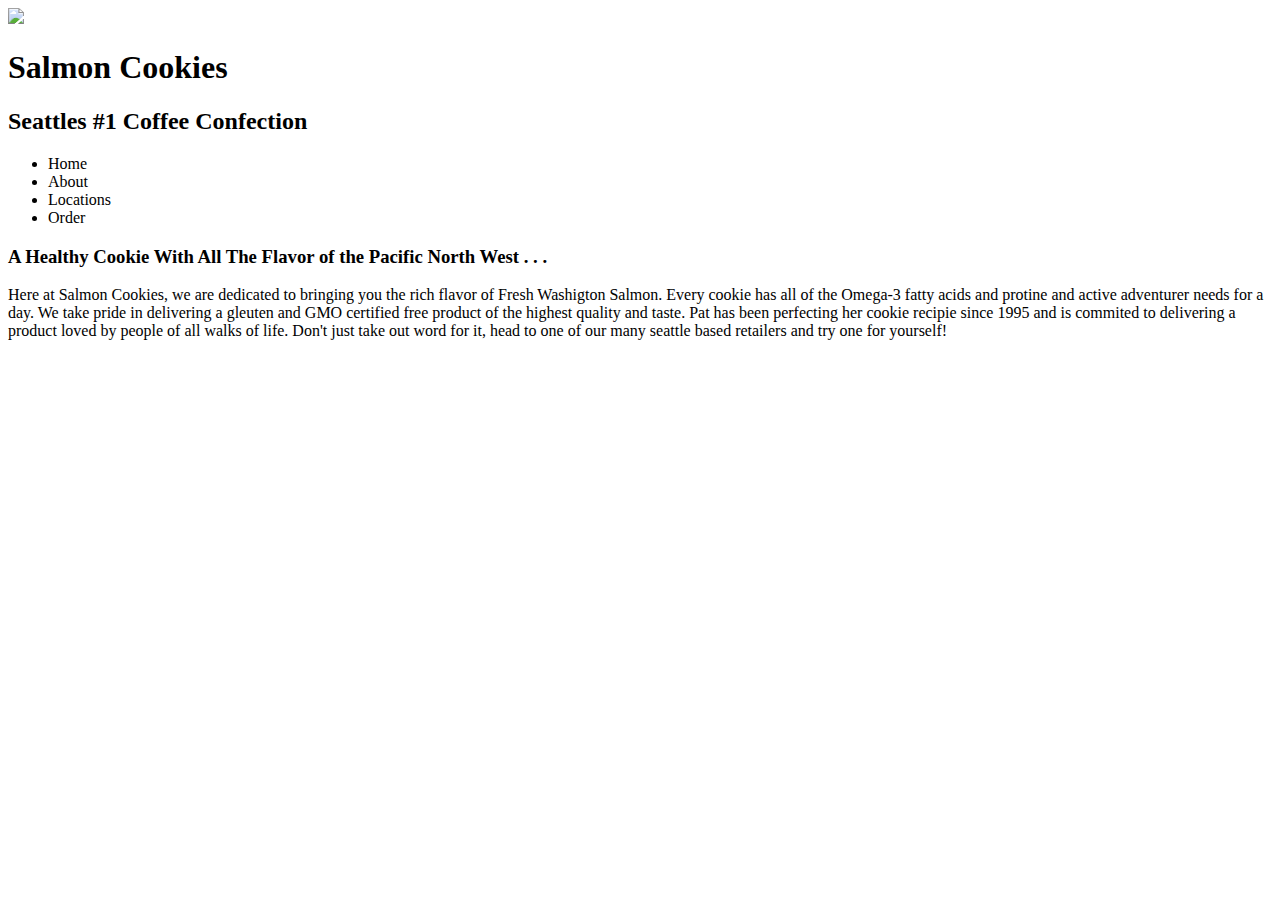
==== index.html @ 2c9f624e "started basic layout" ====
<!DOCTYPE html>
  <html>
    <head>
      <title>Salmon Cookies</title>
      <link href="style.css" rel="stylesheet">
      <link href="https://fonts.googleapis.com/css?family=Open+Sans|Seaweed+Script" rel="stylesheet">
    </head>
    <body>
      <header>
        <div>
          <img src="https://raw.githubusercontent.com/codefellows/seattle-201d22/master/06-dom_objects_domain_modeling/lab/helpful-resources/salmon.png">
          <h1>Salmon Cookies</h1>
          <h2>Seattles #1 Coffee Confection</h2>
        </div>
        <nav>
          <ul>
            <li><a src="">Home</a></li>
            <li><a src="">About</a></li>
            <li><a src="">Locations</a></li>
            <li><a src="">Order</a></li>
          </ul>
        </nav>
      </header>
      <main>
        <section class="buissness-info">
          <h3>A Healthy Cookie With All The Flavor of the Pacific North West . . .</h3>
          <p>Here at Salmon Cookies, we are dedicated to bringing you the rich flavor of Fresh Washigton Salmon. Every cookie has all of the Omega-3 fatty acids and protine and active adventurer needs for a day. We take pride in delivering a gleuten and GMO certified free product of the highest quality and taste. Pat has been perfecting her cookie recipie since 1995 and is commited to delivering a product loved by people of all walks of life. Don't just take out word for it, head to one of our many seattle based retailers and try one for yourself!</p>
        </section>
        <section class="hours">
        </section>
        <section class="community">
          <article></article>
          <article></article>
        </section>
      </main>
      <footer>
      </footer>
    </body>
  </html>
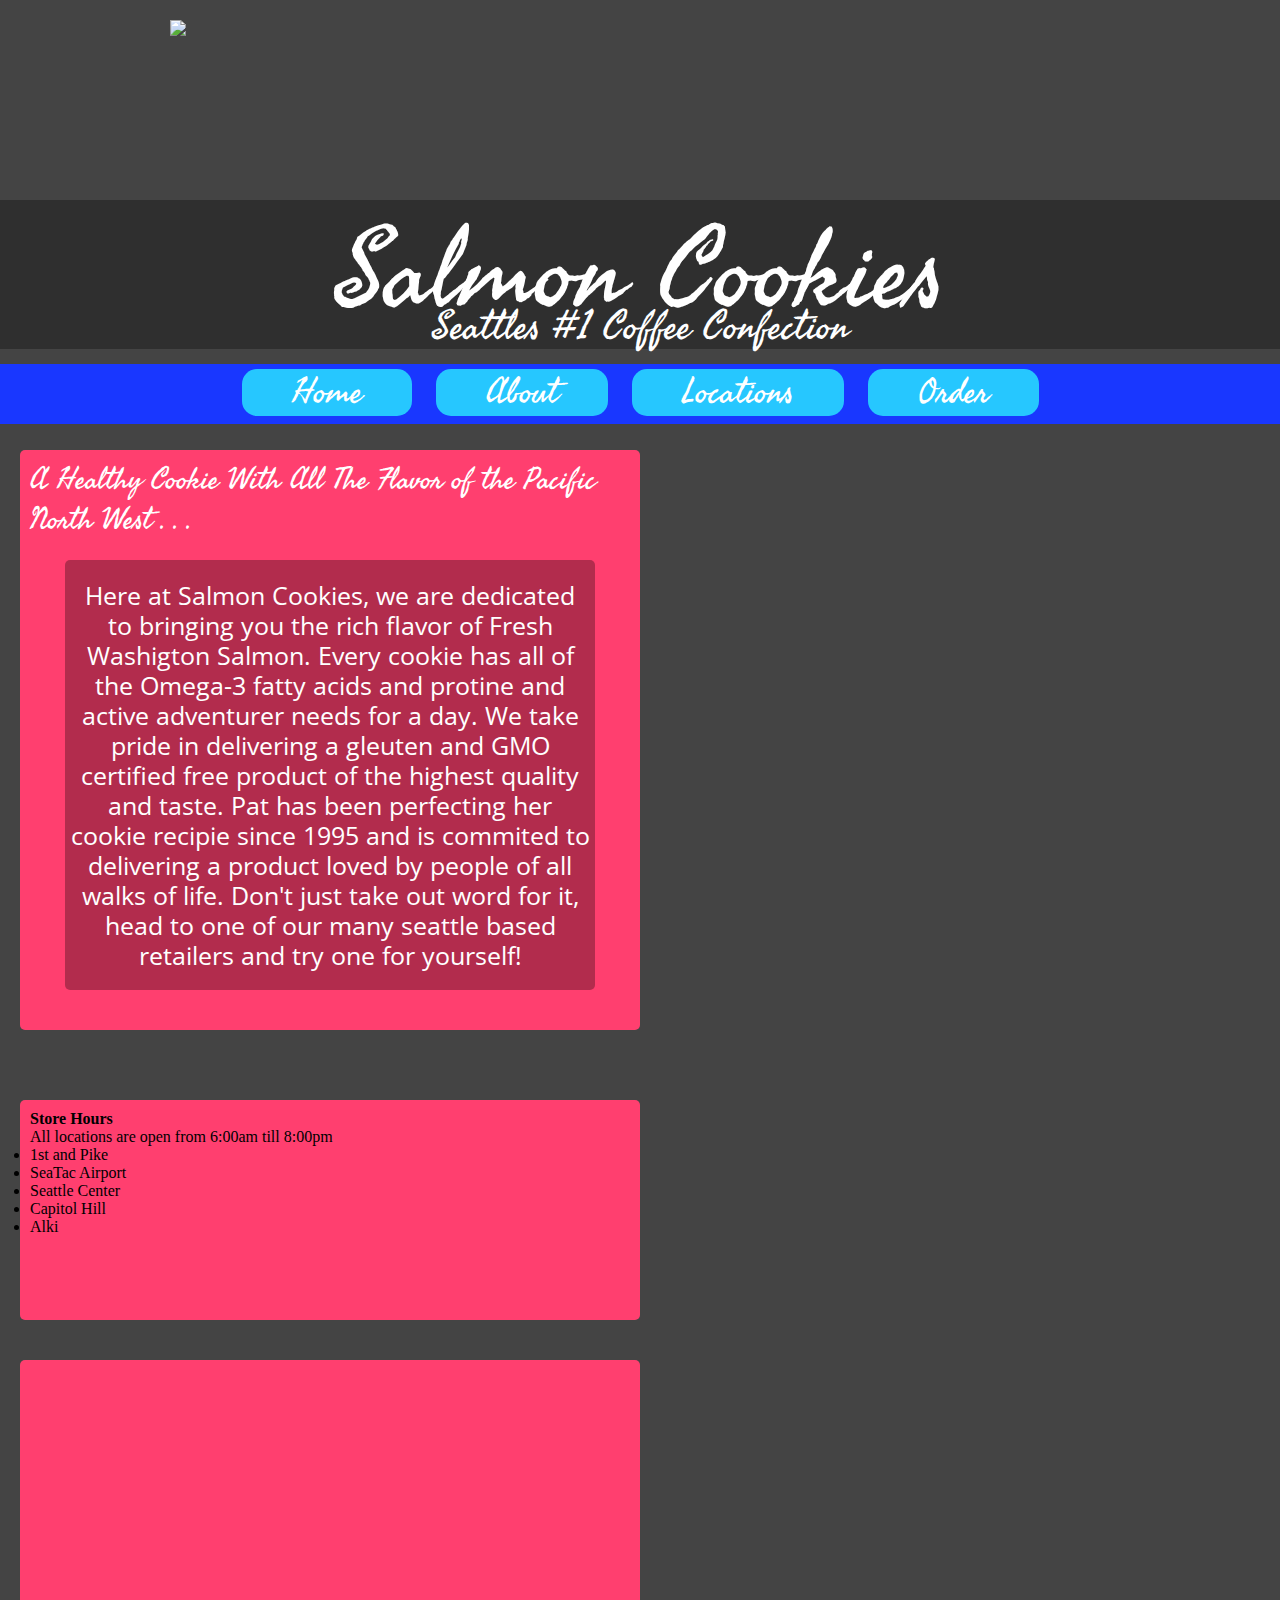
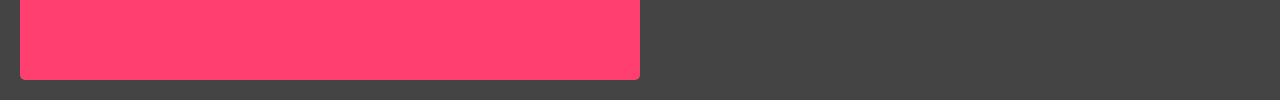
==== commit d022da3a: "added hours/location" ====
--- a/index.html
+++ b/index.html
@@ -27,6 +27,17 @@
           <p>Here at Salmon Cookies, we are dedicated to bringing you the rich flavor of Fresh Washigton Salmon. Every cookie has all of the Omega-3 fatty acids and protine and active adventurer needs for a day. We take pride in delivering a gleuten and GMO certified free product of the highest quality and taste. Pat has been perfecting her cookie recipie since 1995 and is commited to delivering a product loved by people of all walks of life. Don't just take out word for it, head to one of our many seattle based retailers and try one for yourself!</p>
         </section>
         <section class="hours">
+          <div>
+            <h4>Store Hours</h4>
+            <p>All locations are open from 6:00am till 8:00pm</p>
+          </div>
+          <ul>
+            <li>1st and Pike</li>
+            <li>SeaTac Airport</li>
+            <li>Seattle Center</li>
+            <li>Capitol Hill</li>
+            <li>Alki</li>
+          </ul>
         </section>
         <section class="community">
           <article></article>
--- a/style.css
+++ b/style.css
@@ -0,0 +1,120 @@
+*{
+  /*outline:dotted 3px white;*/
+  margin:0;
+  padding:0;
+}
+
+body{
+  background:#444;
+  min-width:1100px;
+}
+
+header{
+  height:400px;
+  background-image:url(https://c1.staticflickr.com/8/7104/7300658950_7059efe8ef_b.jpg);
+  background-repeat:no-repeat;
+  background-size:cover;
+  margin: 0 auto;
+}
+
+header div{
+  position:relative;
+}
+
+header h1, header h2{
+  display:inline-block;
+  position:absolute;
+  top:200px;
+  width:100%;
+  background:rgba(0,0,0,0.3);
+  text-align:center;
+  font:110px 'Seaweed Script', serif;
+  color:white;
+  margin:auto;
+}
+
+header h2{
+  position:relative;
+  background:none;
+  top:300px;
+  font:40px 'Seaweed Script', sans-serif;
+}
+
+header div img{
+  position:absolute;
+  top:20px;
+  left:calc(50% - 470px);
+  width:960px;
+}
+
+header nav{
+  width:100%;
+  height:60px;
+  background-color:#1937FF;
+  text-align:center;
+  margin-top:310px;
+}
+
+header nav li{
+  display:inline-block;
+  background:#26C7FF;
+  border-radius:15px;
+  font:35px 'Seaweed Script', serif;
+  color:white;
+  margin:5px 10px;
+  padding:0px 50px;
+}
+
+main{
+  clear:both;
+
+}
+
+.buissness-info{
+  display:inline-block;
+  float:left;
+  background:#FF3F6F;
+  border-radius:5px;
+  width:600px;
+  height:560px;
+  margin:50px 20px 20px 20px;
+  padding:10px;
+}
+
+.buissness-info h3{
+  font:30px 'Seaweed Script', helvetica;
+  color:white;
+}
+
+.buissness-info p{
+  background:rgba(0,0,0,0.3);
+  border-radius:5px;
+  text-align:center;
+  font:25px 'Open Sans', sans-serif;
+  color:white;
+  line-height:30px;
+  margin:20px 35px;
+  padding:20px 5px;
+}
+
+.hours{
+  display:inline-block;
+  float:left;
+  background:#FF3F6F;
+  border-radius:5px;
+  width:600px;
+  height:200px;
+  margin:50px 20px 20px 20px;
+  padding:10px;
+}
+
+.community{
+  display:inline-block;
+  float:left;
+  background:#FF3F6F;
+  border-radius:5px;
+  width:600px;
+  height:300px;
+  margin:20px;
+  padding:10px;
+}
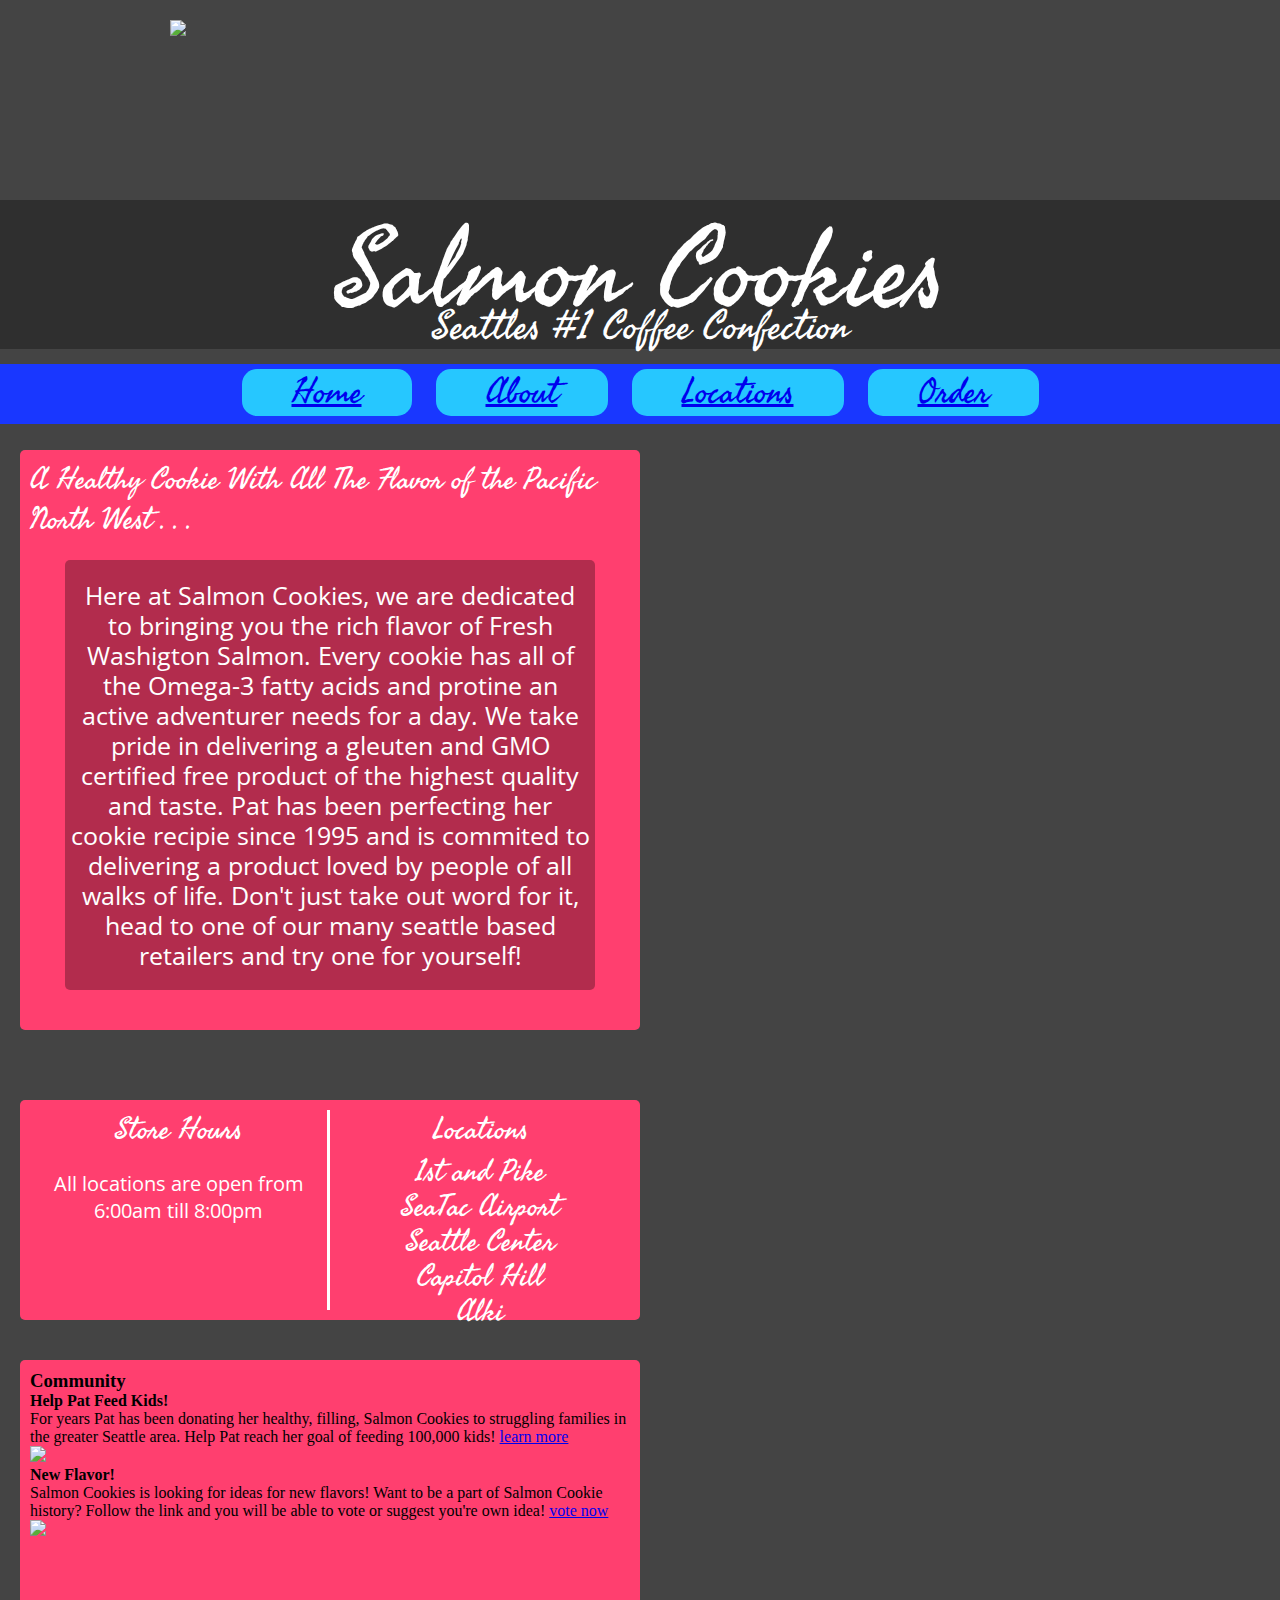
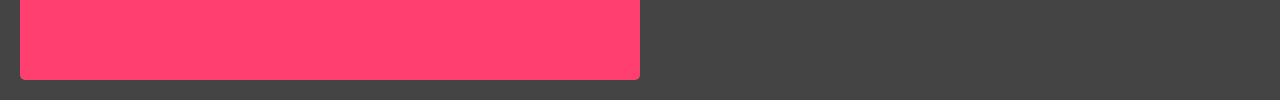
==== commit 7563b4c6: "added community articles" ====
--- a/index.html
+++ b/index.html
@@ -14,23 +14,24 @@
         </div>
         <nav>
           <ul>
-            <li><a src="">Home</a></li>
-            <li><a src="">About</a></li>
-            <li><a src="">Locations</a></li>
-            <li><a src="">Order</a></li>
+            <li><a href="#">Home</a></li>
+            <li><a href="#">About</a></li>
+            <li id="fatty"><a href="#">Locations</a></li>
+            <li><a href="#">Order</a></li>
           </ul>
         </nav>
       </header>
       <main>
         <section class="buissness-info">
           <h3>A Healthy Cookie With All The Flavor of the Pacific North West . . .</h3>
-          <p>Here at Salmon Cookies, we are dedicated to bringing you the rich flavor of Fresh Washigton Salmon. Every cookie has all of the Omega-3 fatty acids and protine and active adventurer needs for a day. We take pride in delivering a gleuten and GMO certified free product of the highest quality and taste. Pat has been perfecting her cookie recipie since 1995 and is commited to delivering a product loved by people of all walks of life. Don't just take out word for it, head to one of our many seattle based retailers and try one for yourself!</p>
+          <p>Here at Salmon Cookies, we are dedicated to bringing you the rich flavor of Fresh Washigton Salmon. Every cookie has all of the Omega-3 fatty acids and protine an active adventurer needs for a day. We take pride in delivering a gleuten and GMO certified free product of the highest quality and taste. Pat has been perfecting her cookie recipie since 1995 and is commited to delivering a product loved by people of all walks of life. Don't just take out word for it, head to one of our many seattle based retailers and try one for yourself!</p>
         </section>
         <section class="hours">
           <div>
             <h4>Store Hours</h4>
             <p>All locations are open from 6:00am till 8:00pm</p>
           </div>
+            <h4>Locations</h4>
           <ul>
             <li>1st and Pike</li>
             <li>SeaTac Airport</li>
@@ -40,8 +41,17 @@
           </ul>
         </section>
         <section class="community">
-          <article></article>
-          <article></article>
+          <h3>Community</h3>
+          <article id="art-one">
+            <h4>Help Pat Feed Kids!</h4>
+            <p>For years Pat has been donating her healthy, filling, Salmon Cookies to struggling families in the greater Seattle area. Help Pat reach her goal of feeding 100,000 kids! <a href="#">learn more</a></p>
+            <img src="https://static1.squarespace.com/static/55940192e4b018e59d2633b3/55c11c4de4b0ac1d876f2abb/56097c75e4b0f0008a48e9bb/1493232473649/Baker+and+Spice+-+The+Bakery03219-2.jpg?format=1500w">
+          </article>
+          <article id="art-two">
+            <h4>New Flavor!</h4>
+            <p>Salmon Cookies is looking for ideas for new flavors! Want to be a part of Salmon Cookie history? Follow the link and you will be able to vote or suggest you're own idea! <a href="#">vote now</a></p>
+            <img src="https://s-media-cache-ak0.pinimg.com/736x/0a/64/be/0a64bef720c088da0f19e42aa07582c4.jpg">
+          </article>
         </section>
       </main>
       <footer>
--- a/style.css
+++ b/style.css
@@ -37,7 +37,7 @@
   position:relative;
   background:none;
   top:300px;
-  font:40px 'Seaweed Script', sans-serif;
+  font:40px 'Seaweed Script', serif;
 }
 
 header div img{
@@ -82,7 +82,7 @@
 }
 
 .buissness-info h3{
-  font:30px 'Seaweed Script', helvetica;
+  font:30px 'Seaweed Script', serif;
   color:white;
 }
 
@@ -108,6 +108,46 @@
   padding:10px;
 }
 
+.hours div{
+  display:inline-block;
+  position:relative;
+  float:left;
+  border-right:3px solid white;
+  width:297px;
+  height:200px;
+}
+
+.hours h4{
+  font: 30px 'Seaweed Script', serif;
+  color:white;
+  text-align:center;
+}
+
+.hours p{
+  font:20px 'Open Sans', sans-serif;
+  color:white;
+  text-align:center;
+  margin-top:20px;
+}
+
+
+.hours ul{
+  display:inline-block;
+  position:relative;
+  float:left;
+  width:300px;
+  height:200px;
+  list-style:none;
+  margin-top:5px;
+}
+
+.hours li{
+  font:30px 'Seaweed Script', serif;
+  color:white;
+  text-align:center;
+  line-height:35px;
+}
+
 .community{
   display:inline-block;
   float:left;
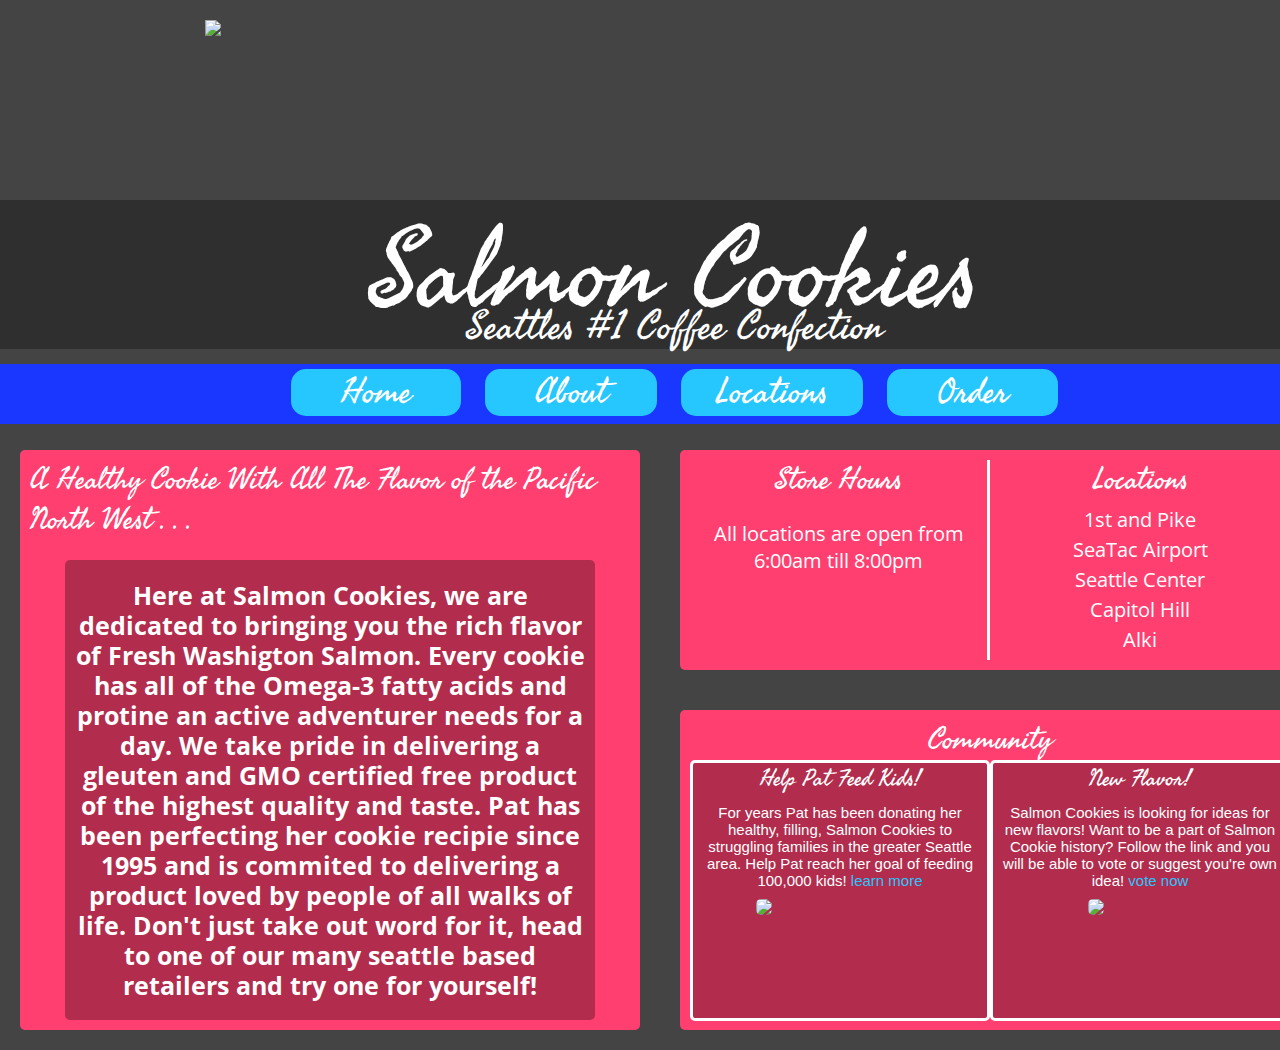
==== commit a0a4194c: "adde body id" ====
--- a/index.html
+++ b/index.html
@@ -5,7 +5,7 @@
       <link href="style.css" rel="stylesheet">
       <link href="https://fonts.googleapis.com/css?family=Open+Sans|Seaweed+Script" rel="stylesheet">
     </head>
-    <body>
+    <body id="index">
       <header>
         <div>
           <img src="https://raw.githubusercontent.com/codefellows/seattle-201d22/master/06-dom_objects_domain_modeling/lab/helpful-resources/salmon.png">
--- a/style.css
+++ b/style.css
@@ -6,7 +6,7 @@
 
 body{
   background:#444;
-  min-width:1100px;
+  width:1349px;
 }
 
 header{
@@ -65,9 +65,22 @@
   padding:0px 50px;
 }
 
+header nav li a{
+  text-decoration:none;
+  color:white;
+}
+
+header nav li a:hover{
+  color:#FF3F6F;
+}
+
+#fatty{
+  padding:0 35px;
+}
+
 main{
   clear:both;
-
+  width: 1349px;
 }
 
 .buissness-info{
@@ -91,6 +104,7 @@
   border-radius:5px;
   text-align:center;
   font:25px 'Open Sans', sans-serif;
+  font-weight:bold;
   color:white;
   line-height:30px;
   margin:20px 35px;
@@ -123,7 +137,7 @@
   text-align:center;
 }
 
-.hours p{
+.hours p, .hours li{
   font:20px 'Open Sans', sans-serif;
   color:white;
   text-align:center;
@@ -142,10 +156,8 @@
 }
 
 .hours li{
-  font:30px 'Seaweed Script', serif;
-  color:white;
-  text-align:center;
-  line-height:35px;
+  line-height:30px;
+  margin:0;
 }
 
 .community{
@@ -158,3 +170,56 @@
   margin:20px;
   padding:10px;
 }
+
+.community h3{
+  font: 30px 'Seaweed Script', serif;
+  color:white;
+  text-align:center;
+}
+
+article{
+  display:inline-block;
+  border:3px solid white;
+  border-radius:5px;
+  float:left;
+  background:rgba(0, 0, 0, 0.3);
+  width:294px;
+  height:255px;
+}
+
+article h4{
+  font:23px 'Seaweed Script', serif;
+  color:white;
+  text-align:center;
+}
+
+article p{
+  font:15px 'Sans Open', sans-serif;
+  color:white;
+  margin:10px;
+  text-align:center;
+}
+
+.community a{
+  font:15px 'Sans Open', sans-serif;
+  text-decoration:none;
+  color:#26C7FF;
+}
+
+.community a:hover{
+  color:#CCBA14;
+}
+
+#art-two img{
+  border-radius:5px;
+  width:110px;
+  height:auto;
+  margin-left:95px;
+}
+
+#art-one img{
+  border-radius:5px;
+  width:180px;
+  height:auto;
+  margin-left:63px;
+}
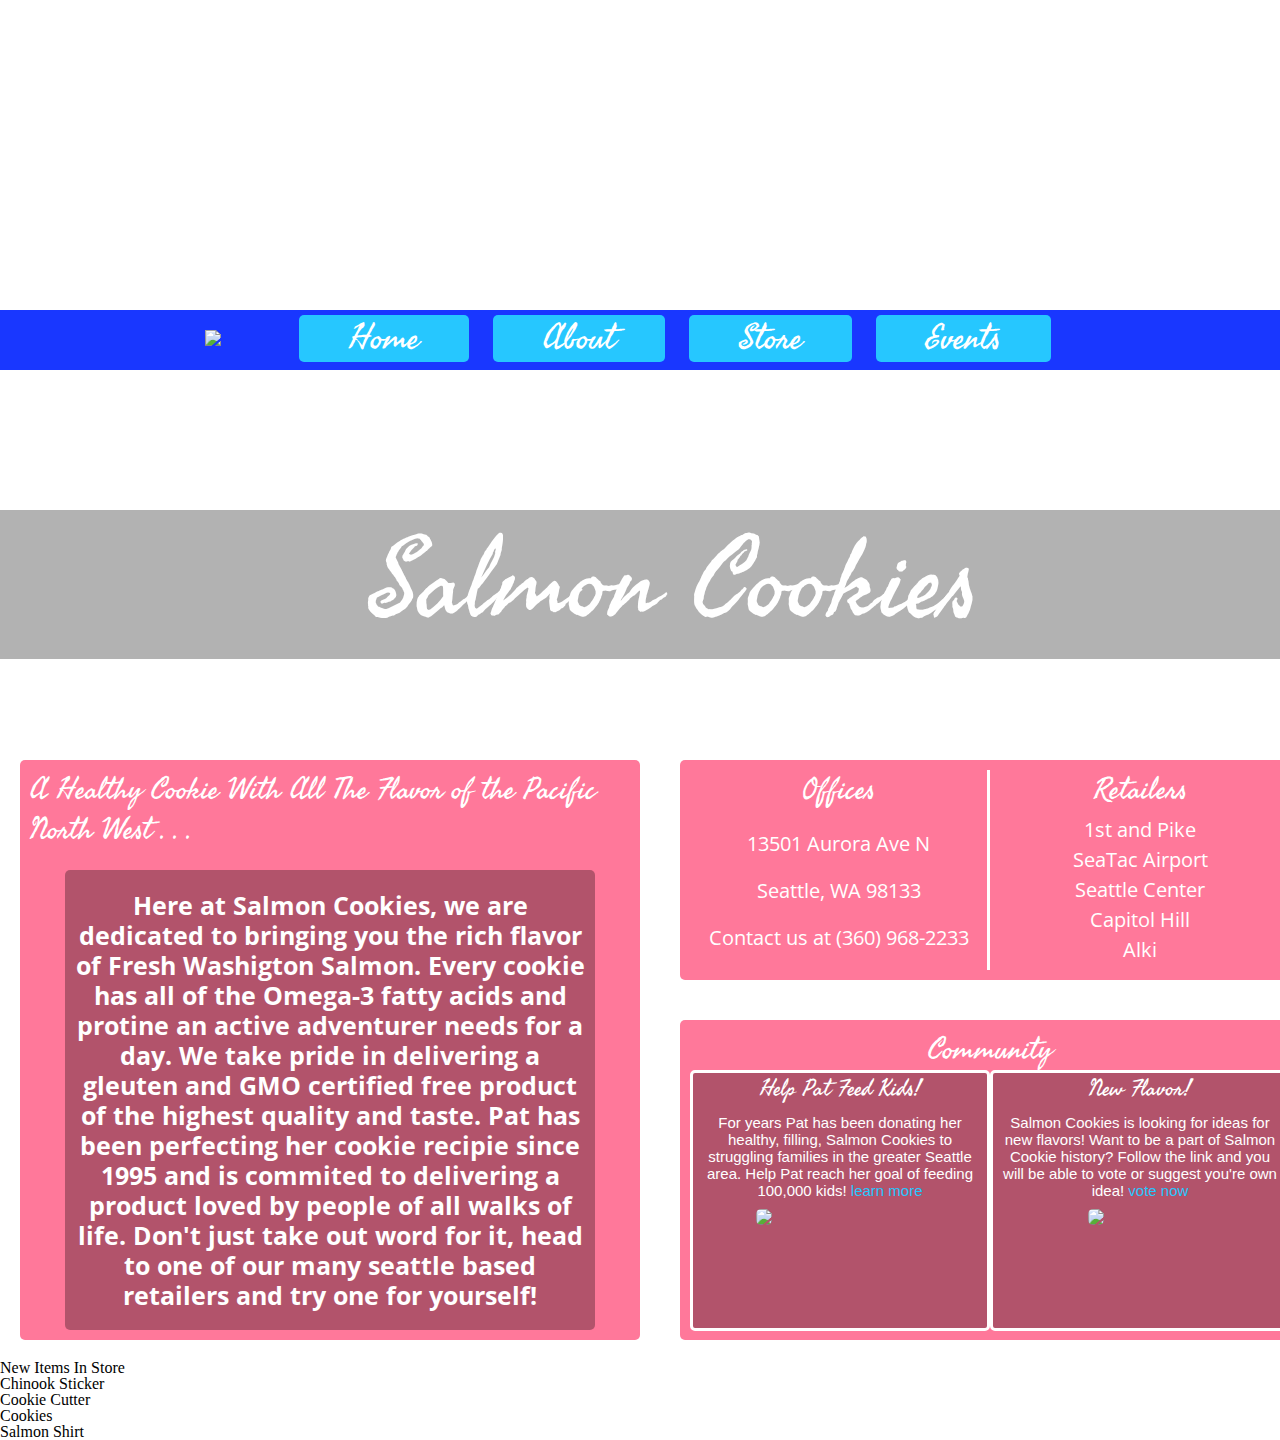
==== commit faabcec8: "added footer" ====
--- a/index.html
+++ b/index.html
@@ -2,6 +2,7 @@
   <html>
     <head>
       <title>Salmon Cookies</title>
+      <link href="reset.css" rel="stylesheet">
       <link href="style.css" rel="stylesheet">
       <link href="https://fonts.googleapis.com/css?family=Open+Sans|Seaweed+Script" rel="stylesheet">
     </head>
@@ -10,17 +11,17 @@
         <div>
           <img src="https://raw.githubusercontent.com/codefellows/seattle-201d22/master/06-dom_objects_domain_modeling/lab/helpful-resources/salmon.png">
           <h1>Salmon Cookies</h1>
-          <h2>Seattles #1 Coffee Confection</h2>
         </div>
         <nav>
           <ul>
             <li><a href="#">Home</a></li>
             <li><a href="#">About</a></li>
-            <li id="fatty"><a href="#">Locations</a></li>
-            <li><a href="#">Order</a></li>
+            <li><a href="#">Store</a></li>
+            <li><a href="#">Events</a></li>
           </ul>
         </nav>
       </header>
+      <div class="clear"></div>
       <main>
         <section class="buissness-info">
           <h3>A Healthy Cookie With All The Flavor of the Pacific North West . . .</h3>
@@ -28,10 +29,12 @@
         </section>
         <section class="hours">
           <div>
-            <h4>Store Hours</h4>
-            <p>All locations are open from 6:00am till 8:00pm</p>
+            <h4>Offices</h4>
+            <p>13501 Aurora Ave N</p>
+            <p> Seattle, WA 98133</p>
+            <p>Contact us at (360) 968-2233</p>
           </div>
-            <h4>Locations</h4>
+            <h4>Retailers</h4>
           <ul>
             <li>1st and Pike</li>
             <li>SeaTac Airport</li>
@@ -45,16 +48,22 @@
           <article id="art-one">
             <h4>Help Pat Feed Kids!</h4>
             <p>For years Pat has been donating her healthy, filling, Salmon Cookies to struggling families in the greater Seattle area. Help Pat reach her goal of feeding 100,000 kids! <a href="#">learn more</a></p>
-            <img src="https://static1.squarespace.com/static/55940192e4b018e59d2633b3/55c11c4de4b0ac1d876f2abb/56097c75e4b0f0008a48e9bb/1493232473649/Baker+and+Spice+-+The+Bakery03219-2.jpg?format=1500w">
+            <img src="https://raw.githubusercontent.com/codefellows/seattle-201d22/master/09-js_debugging_dev_tools_animations/lab/assets/family.jpg">
           </article>
           <article id="art-two">
             <h4>New Flavor!</h4>
             <p>Salmon Cookies is looking for ideas for new flavors! Want to be a part of Salmon Cookie history? Follow the link and you will be able to vote or suggest you're own idea! <a href="#">vote now</a></p>
-            <img src="https://s-media-cache-ak0.pinimg.com/736x/0a/64/be/0a64bef720c088da0f19e42aa07582c4.jpg">
+            <img src="https://raw.githubusercontent.com/codefellows/seattle-201d22/master/09-js_debugging_dev_tools_animations/lab/assets/fish.jpg">
           </article>
         </section>
       </main>
       <footer>
+        <h2>New Items In Store</h2>
+        <ul>
+          <li id="sticker"><span>Chinook Sticker</span></li>
+          <li id="cutter"><span>Cookie Cutter</span></li>
+          <li id="cookie"><span>Cookies</span></li>
+          <li id="shirt"><span>Salmon Shirt</span></li>
       </footer>
     </body>
   </html>
--- a/style.css
+++ b/style.css
@@ -1,11 +1,8 @@
-*{
-  /*outline:dotted 3px white;*/
-  margin:0;
-  padding:0;
-}
-
-body{
-  background:#444;
+
+#index{
+  background:url(https://wallpaperscraft.com/image/city_cafe_chair_table_blur_bokeh_59087_2560x1024.jpg);
+  background-size:cover;
+  background-position:right;
   width:1349px;
 }
 
@@ -58,7 +55,7 @@
 header nav li{
   display:inline-block;
   background:#26C7FF;
-  border-radius:15px;
+  border-radius:5px;
   font:35px 'Seaweed Script', serif;
   color:white;
   margin:5px 10px;
@@ -86,7 +83,7 @@
 .buissness-info{
   display:inline-block;
   float:left;
-  background:#FF3F6F;
+  background:rgba(255, 63, 111,.7);
   border-radius:5px;
   width:600px;
   height:560px;
@@ -114,7 +111,7 @@
 .hours{
   display:inline-block;
   float:left;
-  background:#FF3F6F;
+  background:rgba(255, 63, 111,.7);
   border-radius:5px;
   width:600px;
   height:200px;
@@ -163,7 +160,7 @@
 .community{
   display:inline-block;
   float:left;
-  background:#FF3F6F;
+  background:rgba(255, 63, 111,.7);
   border-radius:5px;
   width:600px;
   height:300px;
@@ -223,3 +220,48 @@
   height:auto;
   margin-left:63px;
 }
+
+fieldset{
+  padding:20px;
+}
+
+input[type="text"]{
+  padding:7px;
+  margin-left:7px;
+  border:solid 1px black;
+  border-radius:3px;
+}
+
+input[type="text"]:focus{
+  background:#000;
+  color:#fff;
+}
+
+button{
+  border:none;
+  padding:8px 18px;
+  margin-left:20px;
+  margin-bottom:20px;
+  background:#000;
+  color:#fff;
+  border-radius:3px;
+  cursor:pointer;
+  font-size:20px;
+}
+
+button:active{
+  background:#333;
+}
+
+table{
+  margin-left:20px;
+}
+
+thead{
+  background:#888;
+}
+
+td{
+  padding:20px;
+  border:solid 1px #000;
+}
